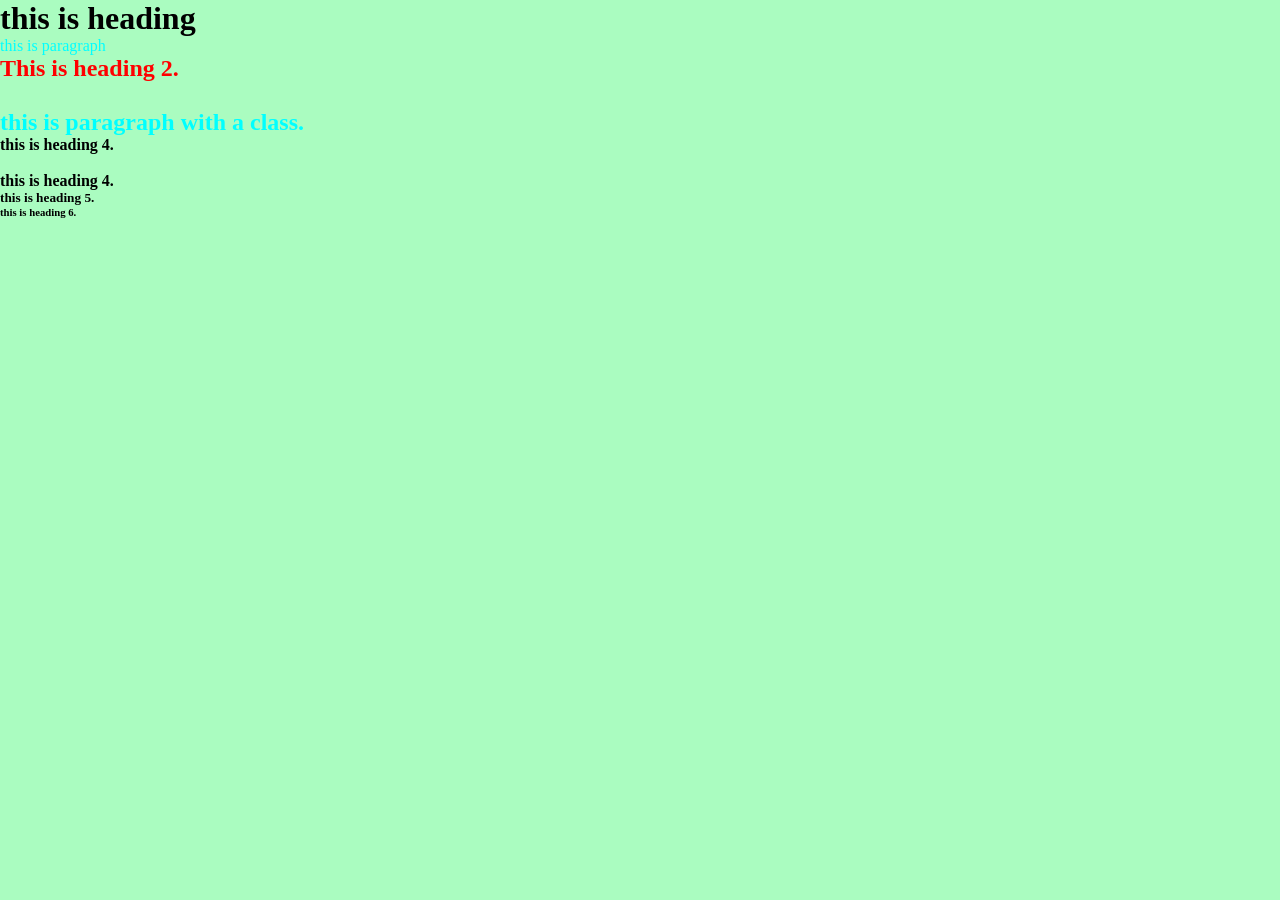
==== css_selector/index.html @ 35853fa6 "Refactor external CSS files: move index.html and style.css to new directory structure" ====
<!DOCTYPE html>
<html lang="en">
<head>
    <meta charset="UTF-8">
    <meta name="viewport" content="width=device-width, initial-scale=1.0">
    <title>UNiversal selector</title>
    <link rel=stylesheet href="/css_selector/style.css"
</head>
<body>
    <h1>this is heading</h1>
    <p>this is paragraph</p>
    <h2 id="header">
        This is heading 2.
    </p>
    <br>
    <p class="highlight">this is paragraph with a class.</p>
    <h4>this is heading 4.</h4> 
    <br>
    <h4>this is heading 4.</h4>
    <h5>this is heading 5.</h5>
    <h6>this is heading 6.</h6>
    
</body>
</html>
---- css_selector/style.css ----
*{
    margin:0;
    padding:0;
}
p { 
color: rgba(149, 255, 0, 0.836); 
} 
/* element selector*/
p{
    color:aqua;
}
/*ID selector*/
#header{
    color:red
}
.box { 
border: 2px solid yellow; 
} 
body{
    background-color:rgb(170, 252, 192);
}
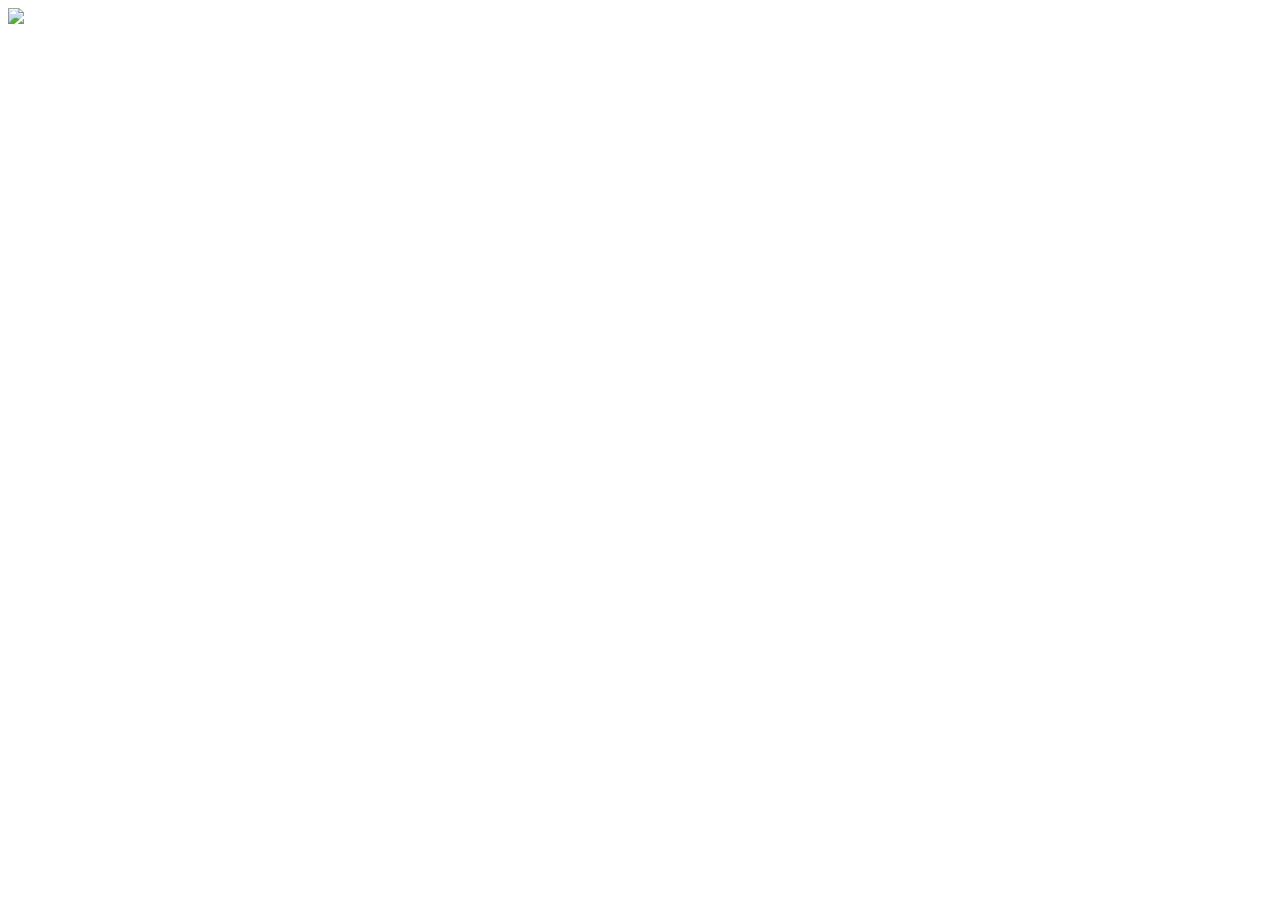
==== commit 93e78a66: "Added HTML and CSS files" ====
--- a/css_selector/index.html
+++ b/css_selector/index.html
@@ -3,22 +3,9 @@
 <head>
     <meta charset="UTF-8">
     <meta name="viewport" content="width=device-width, initial-scale=1.0">
-    <title>UNiversal selector</title>
-    <link rel=stylesheet href="/css_selector/style.css"
+    <title>Document</title>
 </head>
 <body>
-    <h1>this is heading</h1>
-    <p>this is paragraph</p>
-    <h2 id="header">
-        This is heading 2.
-    </p>
-    <br>
-    <p class="highlight">this is paragraph with a class.</p>
-    <h4>this is heading 4.</h4> 
-    <br>
-    <h4>this is heading 4.</h4>
-    <h5>this is heading 5.</h5>
-    <h6>this is heading 6.</h6>
-    
+    <img src="c:\Users\HP\Desktop\Patil\virat rohit.jpg">
 </body>
-</html>
+</html>
